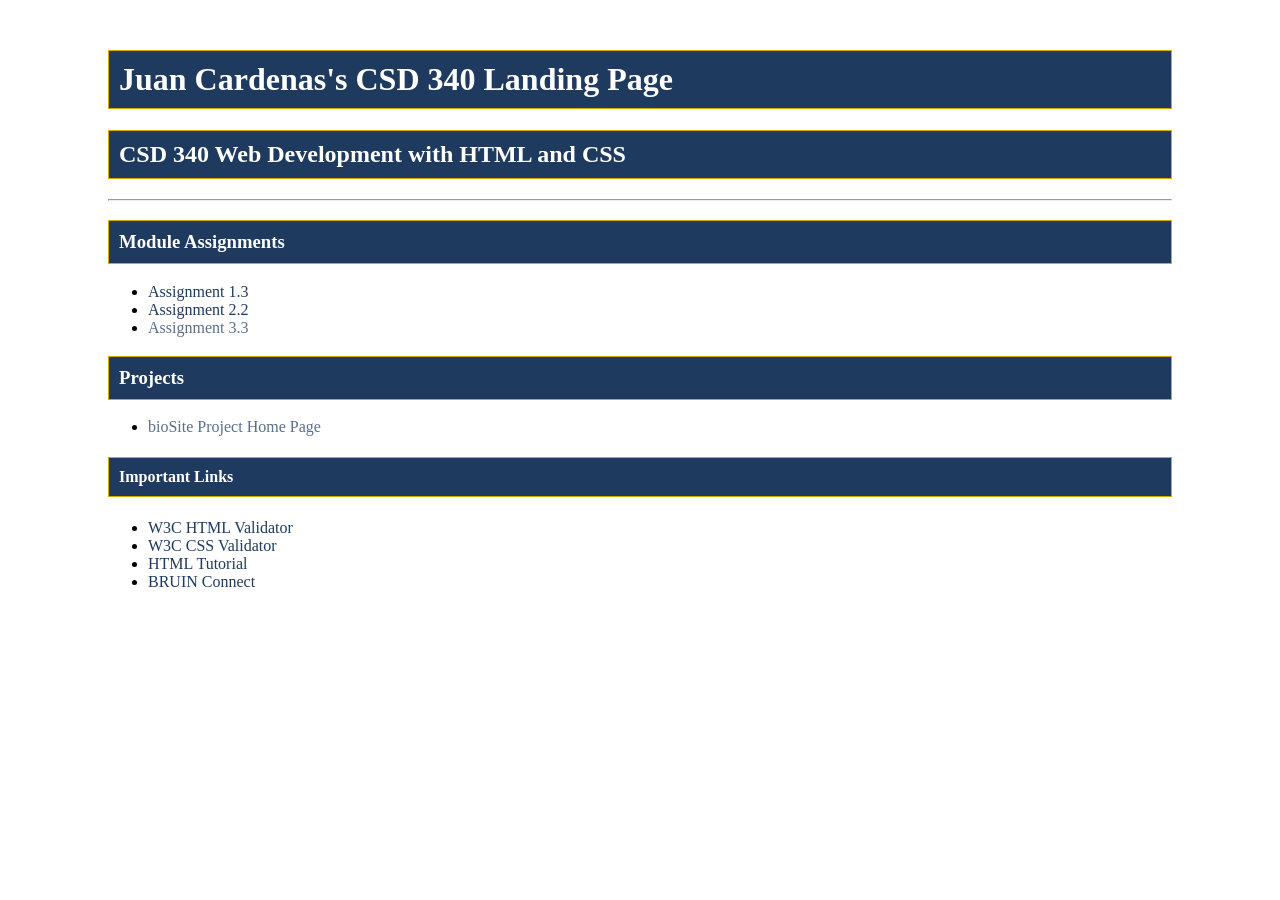
==== index.html @ f07011db "Complete Module 3.2. assignment" ====
<!--
    Juan Cardenas
    September 27, 2026
    Module 3.2 Assignment
-->

<!DOCTYPE html>
<html lang="en">

<head>
    <meta charset="UTF-8">
    <meta name="description"
    content="A landing page for my CSD 340 Web Development with HTML and CSS course, assignments, and projects.">
    <meta name="keywords"
    content="CSD 340, HTML, CSS, Web Development">
    <meta name="author"
    content="Juan Cardenas">

    <title>Juan Cardenas's CSD 340 Landing Page</title>
    <link rel="stylesheet" href="site.css">
</head>

<body>
    <div id="container">
        <h1>Juan Cardenas's CSD 340 Landing Page</h1>
        <h2>CSD 340 Web Development with HTML and CSS</h2>
        <hr>
        <h3>Module Assignments</h3>
        <ul>
            <li><a href="module-1/Cardenas_Mod1_3.html">Assignment 1.3</a></li>
            <li><a href="module-2/Cardenas_Mod2_2.html">Assignment 2.2</a></li>
            <li><a href="">Assignment 3.3</a></li>
        </ul>
        <h3>Projects</h3>
        <ul>
            <li><a href="">bioSite Project Home Page</a></li>
        </ul>
        <h4>Important Links</h4>
        <ul>
            <li><a href="https://validator.w3.org/">W3C HTML Validator</a></li>
            <li><a href="https://jigsaw.w3.org/css-validator/">W3C CSS Validator</a></li>
            <li><a href="https://www.w3schools.com/html/">HTML Tutorial</a></li>
            <li><a href="https://bruinconnect.bellevue.edu/">BRUIN Connect</a></li>
        </ul>
    </div>
</body>
</html>
---- site.css ----
/*
    Juan Cardenas
    September 27, 2026
    Module 3.2 Assignment
*/
#container {
    margin-top: 50px;
    margin-left: 100px;
    margin-right: 100px;
}
h1, h2, h3, h4 {
    background-color: #1F3A5F;
    color: #FFFFFF;
    border: 1px solid #D6A800;
    padding: 10px;
}
a {
    color: #1F3A5F;
    text-decoration: none;
}
a:hover {
    color: #D6A800;
}
a:visited {
    color: #5A6F8C;
}
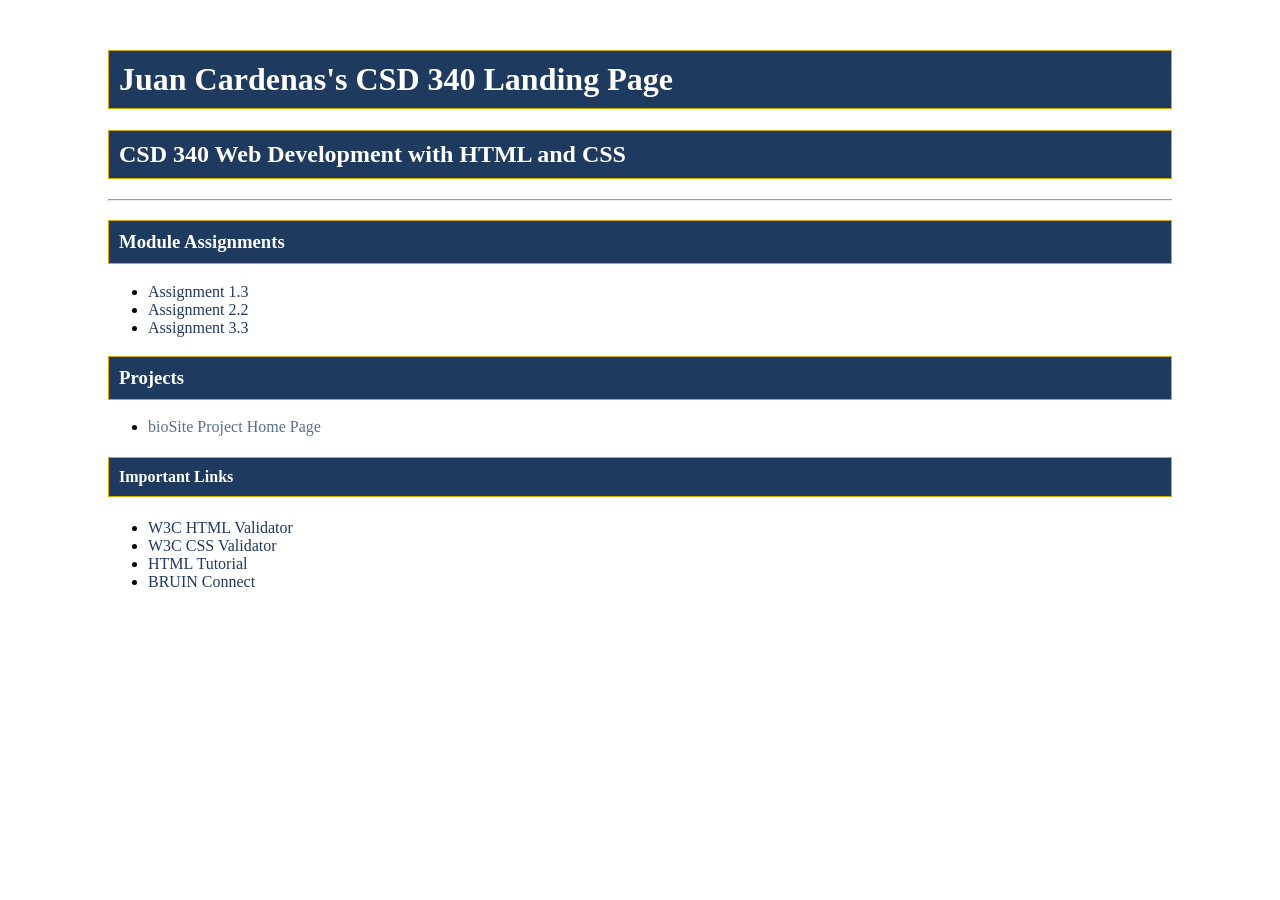
==== commit 87d04be9: "Complete Module 3.3 assignment" ====
--- a/index.html
+++ b/index.html
@@ -29,7 +29,7 @@
         <ul>
             <li><a href="module-1/Cardenas_Mod1_3.html">Assignment 1.3</a></li>
             <li><a href="module-2/Cardenas_Mod2_2.html">Assignment 2.2</a></li>
-            <li><a href="">Assignment 3.3</a></li>
+            <li><a href="module-3/Cardenas_Mod3_3.html">Assignment 3.3</a></li>
         </ul>
         <h3>Projects</h3>
         <ul>
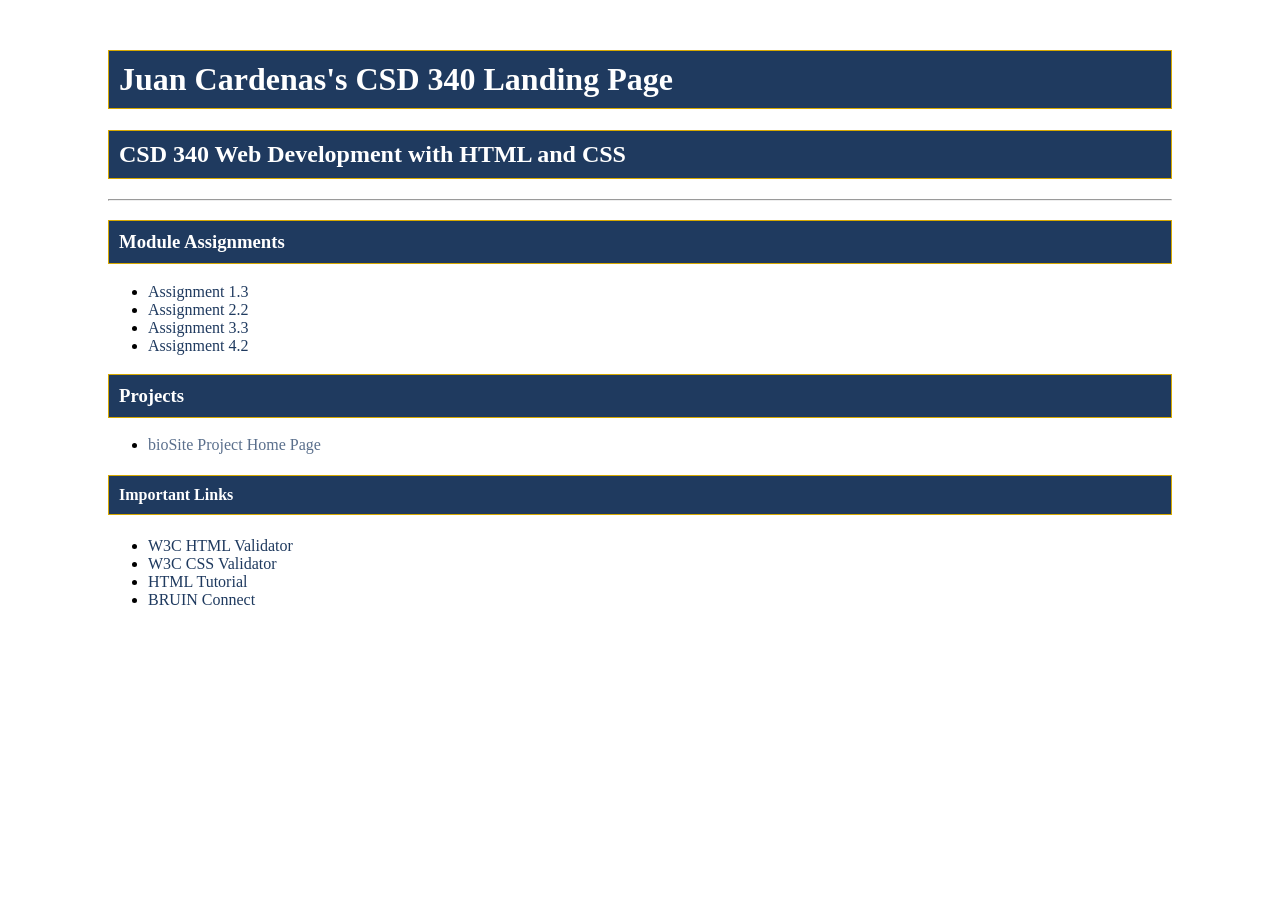
==== commit 7b519189: "Complete Module 4.2 assignment" ====
--- a/index.html
+++ b/index.html
@@ -30,6 +30,7 @@
             <li><a href="module-1/Cardenas_Mod1_3.html">Assignment 1.3</a></li>
             <li><a href="module-2/Cardenas_Mod2_2.html">Assignment 2.2</a></li>
             <li><a href="module-3/Cardenas_Mod3_3.html">Assignment 3.3</a></li>
+            <li><a href="module-4/Cardenas_Mod4_2.html">Assignment 4.2</a></li>
         </ul>
         <h3>Projects</h3>
         <ul>
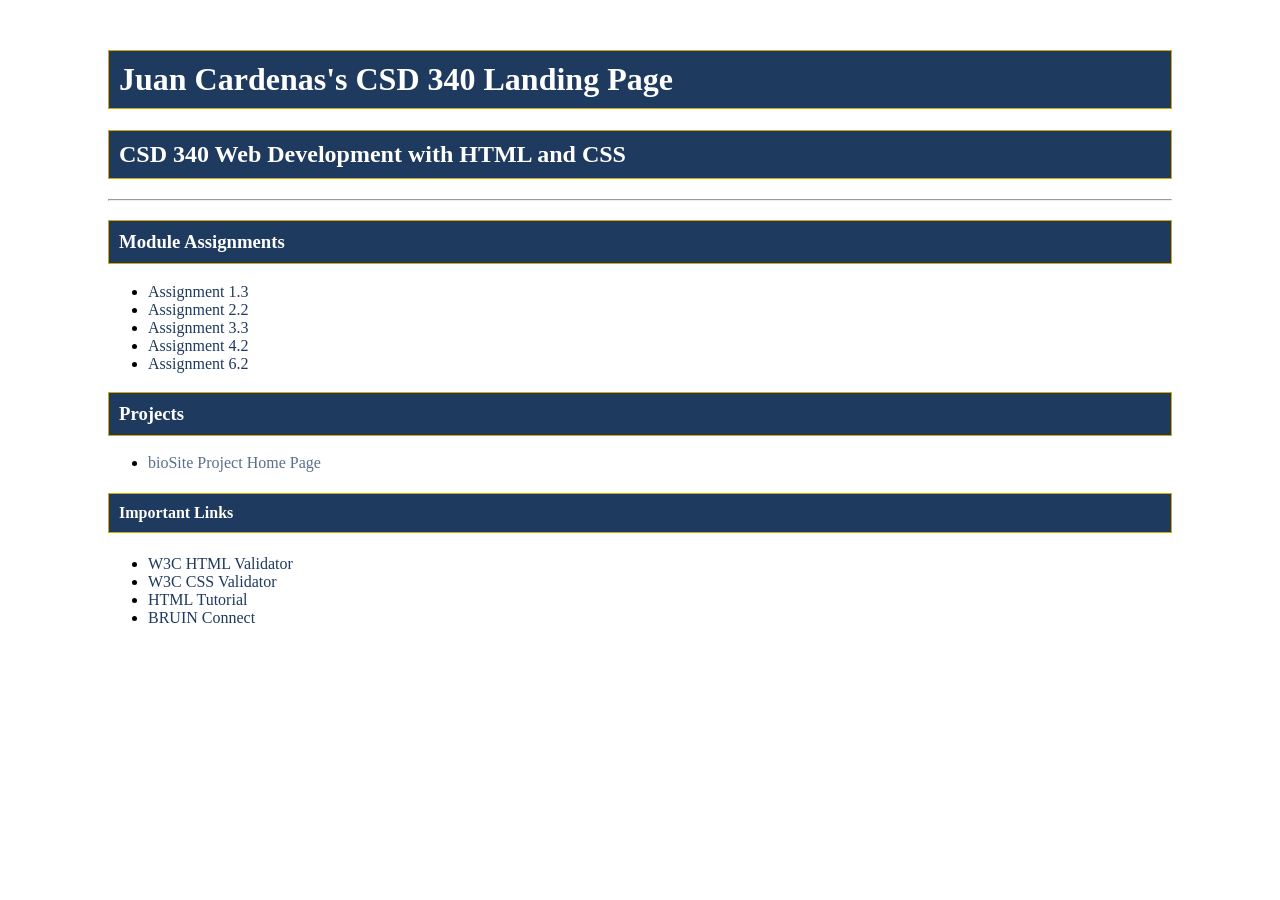
==== commit 9684d36a: "Complete Module 6.2 assignment" ====
--- a/index.html
+++ b/index.html
@@ -31,6 +31,7 @@
             <li><a href="module-2/Cardenas_Mod2_2.html">Assignment 2.2</a></li>
             <li><a href="module-3/Cardenas_Mod3_3.html">Assignment 3.3</a></li>
             <li><a href="module-4/Cardenas_Mod4_2.html">Assignment 4.2</a></li>
+            <li><a href="module-6/Cardenas_Mod6_2.html">Assignment 6.2</a></li>
         </ul>
         <h3>Projects</h3>
         <ul>
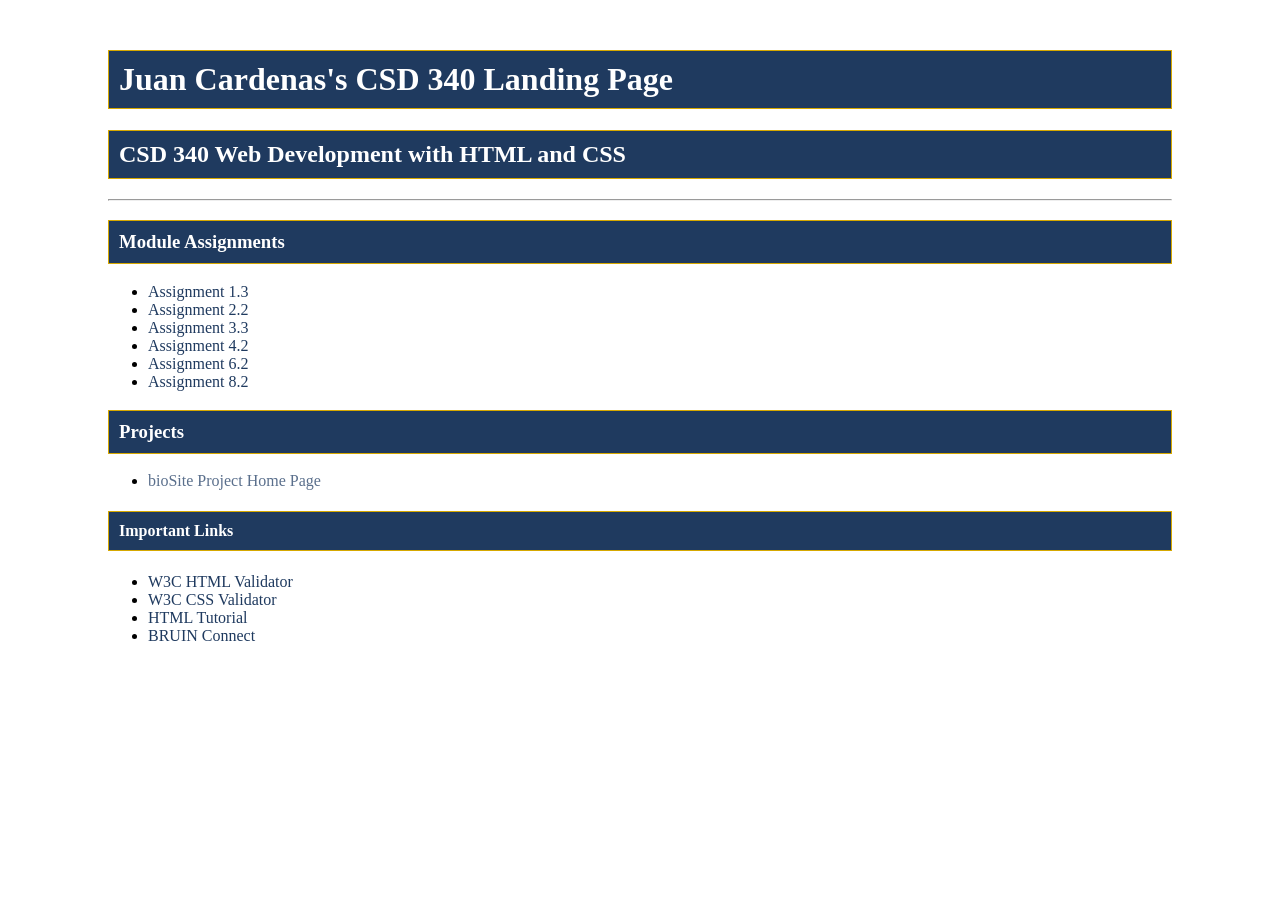
==== commit cb3bee3f: "Completed Module 8.2 assignment" ====
--- a/index.html
+++ b/index.html
@@ -32,6 +32,7 @@
             <li><a href="module-3/Cardenas_Mod3_3.html">Assignment 3.3</a></li>
             <li><a href="module-4/Cardenas_Mod4_2.html">Assignment 4.2</a></li>
             <li><a href="module-6/Cardenas_Mod6_2.html">Assignment 6.2</a></li>
+            <li><a href="module-8/Cardenas_Mod8_2.html">Assignment 8.2</a></li>
         </ul>
         <h3>Projects</h3>
         <ul>
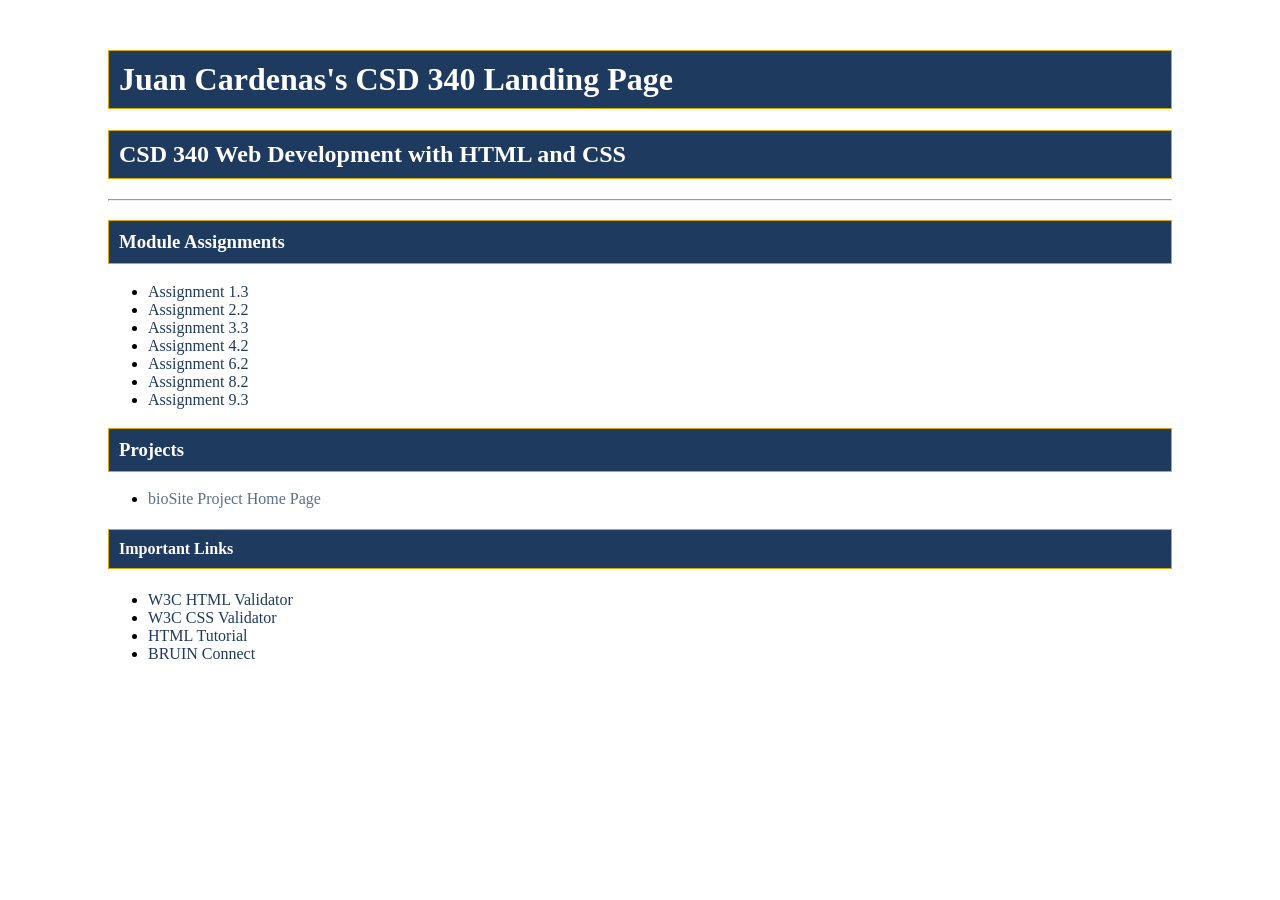
==== commit 1d9177a9: "Completed Module 9.3 assignment" ====
--- a/index.html
+++ b/index.html
@@ -33,6 +33,7 @@
             <li><a href="module-4/Cardenas_Mod4_2.html">Assignment 4.2</a></li>
             <li><a href="module-6/Cardenas_Mod6_2.html">Assignment 6.2</a></li>
             <li><a href="module-8/Cardenas_Mod8_2.html">Assignment 8.2</a></li>
+            <li><a href="module-9/Cardenas_Mod9_3.html">Assignment 9.3</a></li>
         </ul>
         <h3>Projects</h3>
         <ul>
